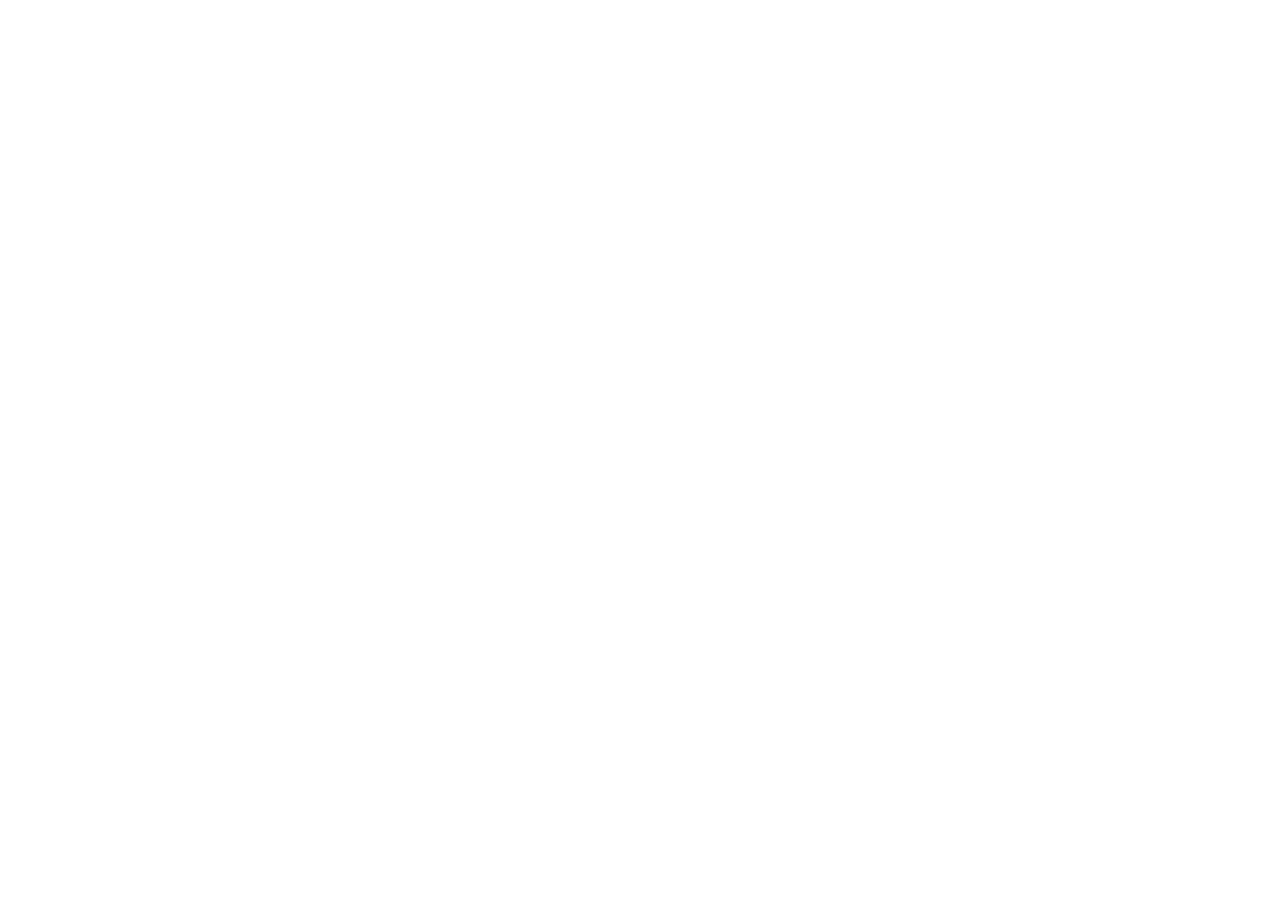
==== about/index.html @ 4dd98142 "css added" ====
<!DOCTYPE html>
<html lang="en">
<head>
    <meta charset="UTF-8">
    <meta http-equiv="X-UA-Compatible" content="IE=edge">
    <meta name="viewport" content="width=device-width, initial-scale=1.0">
    <title>about | Multicultura</title>
</head>
<body>
    
</body>
</html>
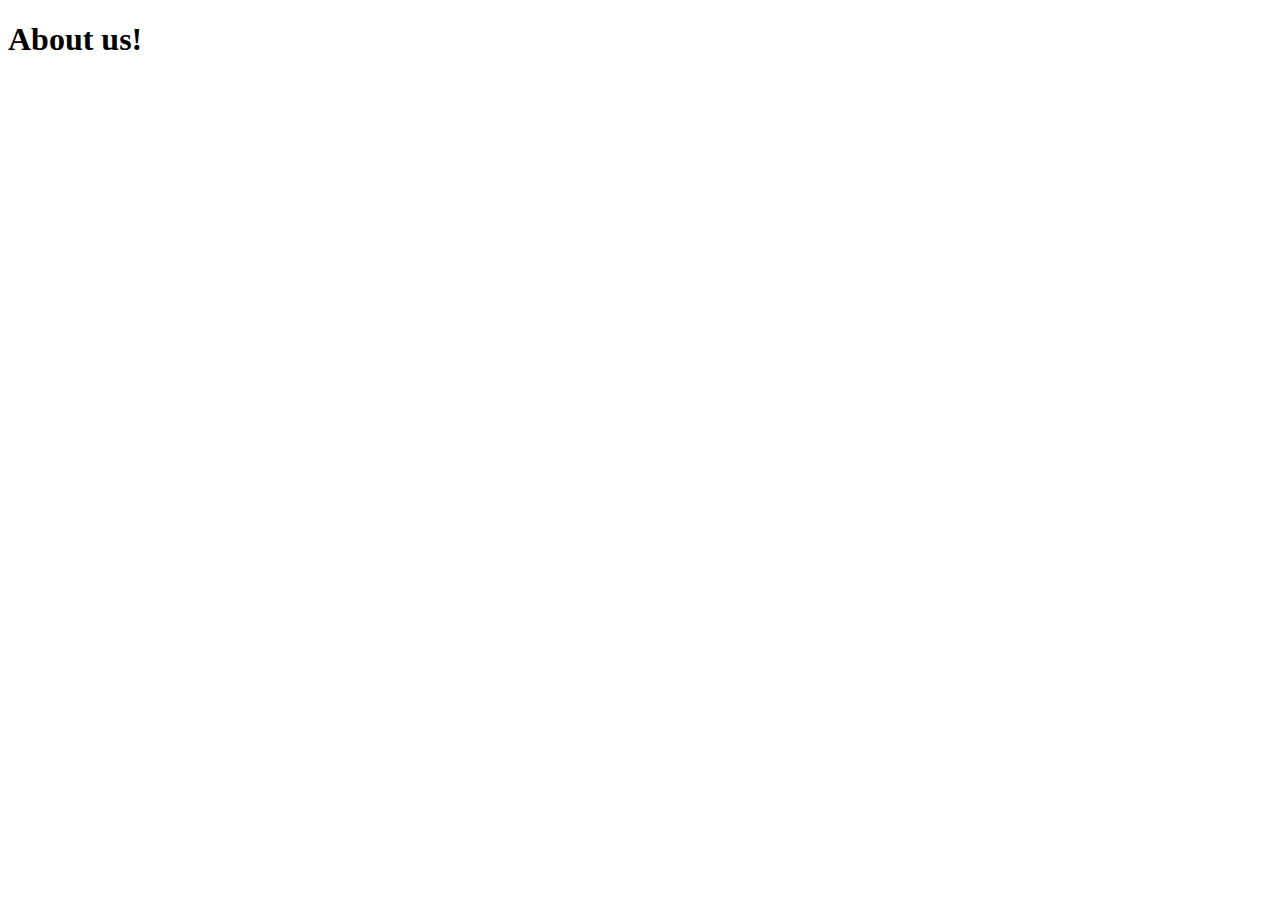
==== commit a38efa3b: "about met title" ====
--- a/about/index.html
+++ b/about/index.html
@@ -7,6 +7,6 @@
     <title>about | Multicultura</title>
 </head>
 <body>
-    
+    <h1>About us!</h1>
 </body>
 </html>